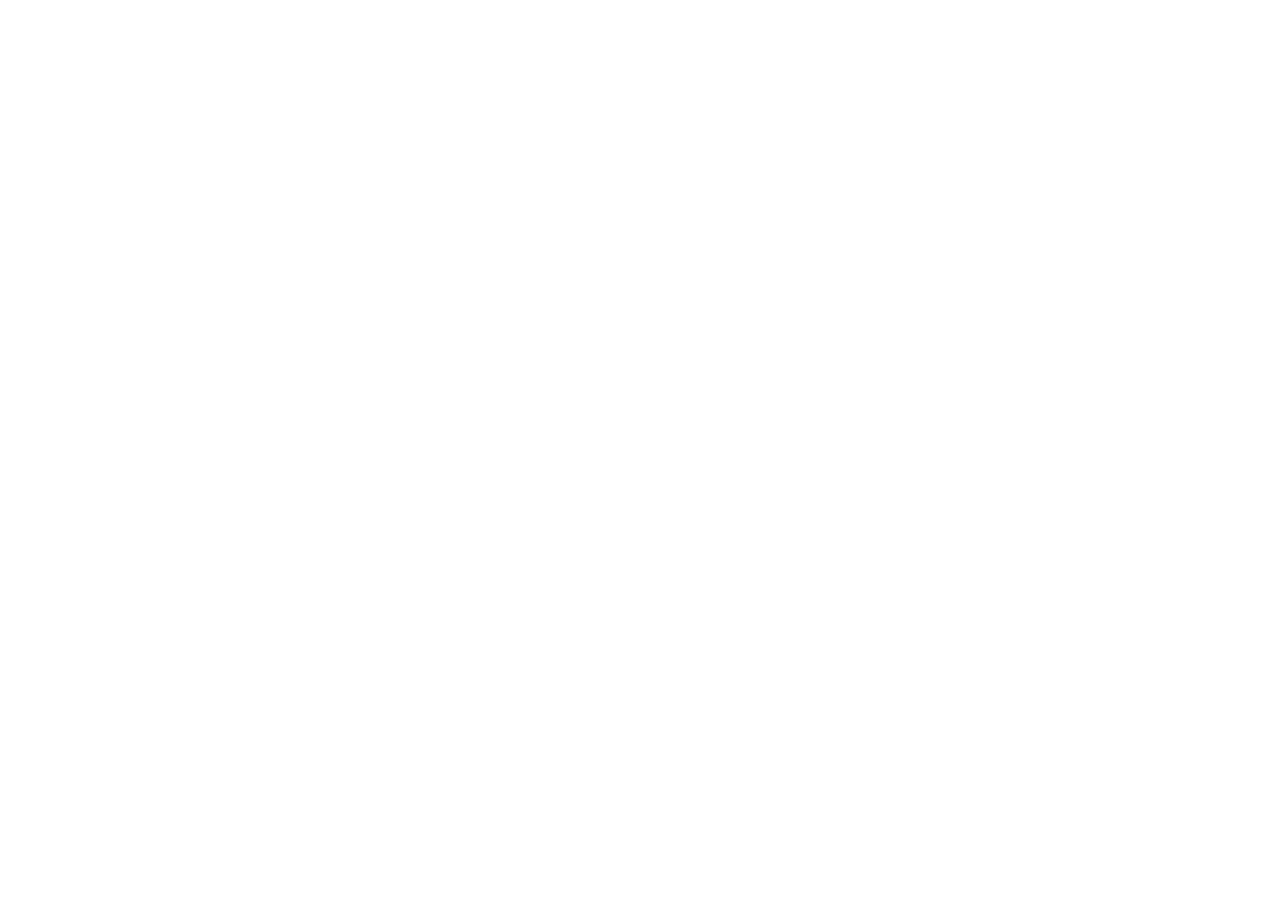
==== web/index.html @ a1982677 "add gridless" ====
<!doctype html>
<html lang="en">
	<head>
		<meta charset="utf-8" />
		<meta http-equiv="X-UA-Compatible" content="IE=edge,chrome=1" />
		
		<title></title>

		<!-- Meta tags -->
		<meta name="description" content="" />
		<meta name="viewport" content="width=device-width, initial-scale=1.0" />

		<!-- Don't forget to update the bookmark icons (favicon.ico and apple-touch-icons) in the root: http://mathiasbynens.be/notes/touch-icons -->

		<!-- CSS -->
		<link rel="stylesheet" href="assets/css/main.css?version=1" />

		<!-- JavaScript -->
		<!--[if IE]><![endif]-->
		<!--[if lt IE 9]>
		<script src="//html5shim.googlecode.com/svn/trunk/html5.js"></script>
		<![endif]-->
		<script src="assets/js/respond.min.js"></script>
	</head>
	<body>
	</body>
</html>
---- web/assets/css/main.css ----
/*
	* Gridless version 2.0

	* Credit is left inline and big thanks to Nicolas Gallagher and Jonathan Neal

	* Across this document we use safe CSS hacks: http://mathiasbynens.be/notes/safe-css-hacks
	* Selectors beggining with an underscore (_selector: property) target only IE6
	* Selectors beggining with an asterisk (*selector: property) target only IE6 and IE7
*/

/* HTML5 display definitions
---------------------------------------- */

article, aside, details, figcaption, figure, footer, header, hgroup, menu, nav, section, dialog {
	display: block;
}

/* Corrects inline-block not defined in IE6/7/8 and FF3 */
audio, canvas, video {
	display: inline-block;
	*display: inline;
	*zoom: 1;
}

audio:not([controls]) {
	display: none;
}

/* Ensures content is hidden from all presentations, including screenreaders */
[hidden] {
	display: none;
	visibility: hidden;
}

/* Base structure
---------------------------------------- */

/*
	* The body will work like a 'div#wrapper' (for this to work, the 'body' needs to have a set width)

	* To add a background to the PAGE, set it in the 'html' element
	* To add a background to the WRAPPER, set it in the 'body' element
*/
html {
	height: 100%;
	font-size: 100%;
	overflow-y: scroll; /* Force a scrollbar in non-IE */
	-webkit-text-size-adjust: 100%; /* Prevent iOS text size adjust on orientation change without disabling user zoom */
	-ms-text-size-adjust: 100%;
}

body {
	margin: 0 auto;
	min-height: 100%;
}

/* Fonts settings based on the 100E2R standard: http://www.informationarchitects.jp/en/100e2r/ */
body, button, input, select, textarea {
	font: 1em/1.625 Georgia, serif;
	color: #222; /* Full black on white is too much contrast, #222 is a better default */
}

/* Add and/or remove tags as your baseline grid needs */
p, blockquote, q, pre, address, hr, code, samp, dl, ol, ul, form, table, fieldset, menu, h4, h5, h6, img, figure, figcaption, button, hr {
	margin: 0 0 1.625em;
}

/* Headings/small
---------------------------------------- */

/*
	* Font sizes are based on the golden ratio of 16
	* See this for the modular scale: ow.ly/5jGl6
	* Line-heights and margins are adjusted to keep a 26px (1.625em) vertical rhythm across elements 
*/

h1, h2, h3, h4, h5, h6 {
	font-family: Palatino, 'Palatino Linotype', 'Book Antiqua', FreeSerif, Georgia, serif;
	font-size: 1em;
	font-weight: bold;
}

h1 {
	font-size: 4.25em; /* 68px */
	line-height: 1.1471em;
	margin: 0 0 0.3824em;
}

h2 {
	font-size: 2.625em; /* 42px */
	line-height: 1.2381em;
	margin: 0 0 0.619em;
}

h3 {
	font-size: 1.625em; /* 26px */
	line-height: 1em;
	margin: 0 0 1em;
}

small {
	font-size: 0.625em; /* 10px */
	margin: 0 0 2.6em;
}

/* Preformatted text and code
---------------------------------------- */

/* Allows line wrapping of 'pre' */
pre {
	white-space: pre;
	white-space: pre-wrap;
	word-wrap: break-word;
}

pre, code, kbd, samp {
	font: 1em/1.625em Menlo, Consolas, 'DejaVu Sans Mono', Monaco, 'Courier New', Courier, monospace;
}

/* Tables
---------------------------------------- */

table {
	border-collapse: collapse;
	border-spacing: 0;
}

th {
	text-align: left;
}

tr, th, td {
	padding-right: 1.625em;
}

/* Forms
---------------------------------------- */

form {
	margin: 0;
}

fieldset {
	border: 0;
	padding: 0;
}

textarea {
	overflow: auto;
	vertical-align: top;
}

legend {
	border: 0;
	*margin-left: -7px;
}

button, input, select, textarea {
	vertical-align: baseline;
	*vertical-align: middle;
}

button, input {
	line-height: normal;
	*overflow: visible;
}

button, input[type="button"], input[type="reset"], input[type="submit"] {
	cursor: pointer;
	-webkit-appearance: button;
}

input[type="checkbox"], input[type="radio"] {
	box-sizing: border-box;
}

input[type="search"] {
	-webkit-appearance: textfield;
	-moz-box-sizing: content-box;
	-webkit-box-sizing: content-box;
	box-sizing: content-box;
}

input[type="search"]::-webkit-search-decoration {
	-webkit-appearance: none;
}

button::-moz-focus-inner, input::-moz-focus-inner {
	border: 0;
	padding: 0;
}

/* Reintroduce inner spacing in 'table' to avoid overlap and whitespace issues in IE6/7 */
table button, table input {
	*overflow: auto;
}

/* Quotes
---------------------------------------- */

blockquote, q {
	quotes: none;
}

blockquote:before, blockquote:after, q:before, q:after {
	content: '';
	content: none;
}

blockquote, q, cite {
	font-style: italic;
}

blockquote {
	padding-left: 1.625em;
	border-left: 1px solid #ddd;
}

blockquote > p {
	padding: 0;
}

/* Lists
---------------------------------------- */

ul, ol {
	list-style-position: inside;
	padding: 0;
}

li ul, li ol {
	margin: 0 1.625em;
}

dl dd {
	margin-left: 1.625em;
}

/* Links
---------------------------------------- */

a, a:visited {
	text-decoration: none;
	color: #06c;
}

a:hover {
	border-bottom: 1px solid;
}

a:focus {
	outline: thin dotted;
}

/* Better CSS outline suppression: people.opera.com/patrickl/experiments/keyboard/test */
a:hover, a:active {
	outline: none;
}

/* Figures
---------------------------------------- */

figure {
	margin: 0;
}

/* Embedded content
---------------------------------------- */

img, object, video {
	max-width: 100%; /* Automatically scales images larger than the container. Consider this first: http://unstoppablerobotninja.com/entry/fluid-images/ */
	/* _width: 100%; /* IE6 doesn't support max-width, so we just use width. If the image is larger than the container, just uncomment this. If it is smaller than the container, uncomment and change the 100% value to an absolute one */
}

img {
	border: 0;
	-ms-interpolation-mode: bicubic; /* Improve IE's resizing of images: css-tricks.com/ie-fix-bicubic-scaling-for-images */
}

/* Corrects overflow displayed oddly in IE9 */
svg:not(:root) {
	overflow: hidden;
}

/* Abbreviations
---------------------------------------- */

abbr[title], dfn[title] {
	border-bottom: 1px dotted;
	cursor: help;
}

/* Marked/inserted/deleted text
---------------------------------------- */

mark {
	background: #ff0;
}

ins {
	text-decoration: none;
	background: #ff9;
}

del {
	text-decoration: line-through;
}

/* Others
---------------------------------------- */

hr {
	display: block;
	height: 1px;
	border: 0;
	border-bottom: 1px solid #ddd;
}

strong, b, dt {
	font-weight: bold;
}

dfn {
	font-style: italic;
}

var, address {
	font-style: normal;
}

/* Position 'sub' and 'sup' without affecting line-height: gist.github.com/413930 */
sub, sup {
	font-size: 0.625em;
	line-height: 0;
	position: relative;
	vertical-align: baseline;
}

sup {
	top: -0.5em;
}

sub {
	bottom: -0.25em;
}

/* Helper classes
---------------------------------------- */

/*
	* Micro clearfix hack, more semantically titled with 'group'
	* Source: nicolasgallagher.com/micro-clearfix-hack/
*/
.group:before, .group:after {
	content: "";
	display: table;
}

.group:after {
	clear: both;
}

.group {
	*zoom: 1;
}

/* Primary styles
---------------------------------------- */









/* Media queries
---------------------------------------- */

/* The media queries included in here are only placeholder. Modify them as your content requires */

@media only screen and (min-width: 480px) {
	/* Wide mobile (480px+) styles go here */
}

@media only screen and (min-width: 768px) { 
	/* Tablets/netbooks (768px+) styles go here */
}

@media only screen and (min-width: 1024px) { 
	/* Desktops (1024px+) styles go here */
}

/* Print styles
---------------------------------------- */

/* Print styles inlined to avoid extra HTTP connection */

@media print {
	* {
		background: transparent !important;
		color: black !important; /* Black prints faster: sanbeiji.com/archives/953 */
		text-shadow: none !important;
		filter: none !important;
		-ms-filter: none !important;
	}

	a, a:visited {
		text-decoration: underline;
	}

	a[href]:after {
		content: " (" attr(href) ")";
	}

	abbr[title]:after {
		content: " (" attr(title) ")";
	}

	/* Do not show javascript and internal links */
	a[href^="javascript:"]:after, a[href^="#"]:after {
		content: ""; 
	}

	/* Printing Tables: css-discuss.incutio.com/wiki/Printing_Tables */
	thead {
		display: table-header-group;
	}

	tr, img {
		page-break-inside: avoid;
	}

	@page {
		margin: 0.5cm;
	}

	p, h2, h3 {
		orphans: 3;
		widows: 3;
	}

	h2, h3 {
		page-break-after: avoid;
	}
}
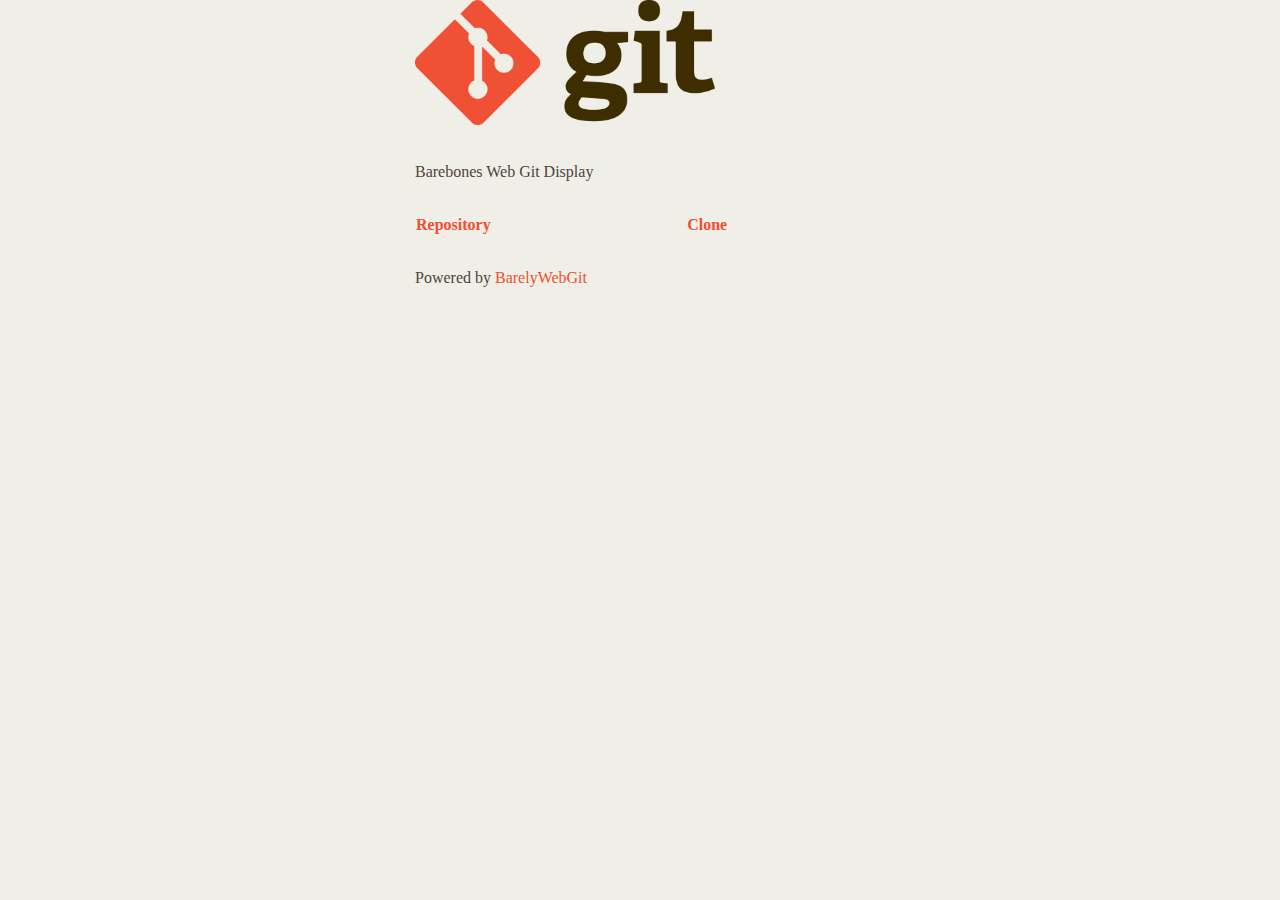
==== commit c132e1e4: "styling" ====
--- a/web/index.html
+++ b/web/index.html
@@ -1,27 +1,47 @@
 <!doctype html>
 <html lang="en">
-	<head>
-		<meta charset="utf-8" />
-		<meta http-equiv="X-UA-Compatible" content="IE=edge,chrome=1" />
-		
-		<title></title>
+  <head>
+    <meta charset="utf-8" />
+    <meta http-equiv="X-UA-Compatible" content="IE=edge,chrome=1" />
+    
+    <title>BarelyWebGit</title>
 
-		<!-- Meta tags -->
-		<meta name="description" content="" />
-		<meta name="viewport" content="width=device-width, initial-scale=1.0" />
+    <!-- Meta tags -->
+    <meta name="description" content="Barebones Web Git Display" />
+    <meta name="viewport" content="width=device-width, initial-scale=1.0" />
 
-		<!-- Don't forget to update the bookmark icons (favicon.ico and apple-touch-icons) in the root: http://mathiasbynens.be/notes/touch-icons -->
+    <!-- Don't forget to update the bookmark icons (favicon.ico and apple-touch-icons) in the root: http://mathiasbynens.be/notes/touch-icons -->
 
-		<!-- CSS -->
-		<link rel="stylesheet" href="assets/css/main.css?version=1" />
+    <!-- CSS -->
+    <link href='http://fonts.googleapis.com/css?family=Linden+Hill:400italic' rel='stylesheet' type='text/css'>
+    <link href='http://fonts.googleapis.com/css?family=Cardo:400italic,400' rel='stylesheet' type='text/css'>
+    <link rel="stylesheet" href="assets/css/main.css?version=1" />
 
-		<!-- JavaScript -->
-		<!--[if IE]><![endif]-->
-		<!--[if lt IE 9]>
-		<script src="//html5shim.googlecode.com/svn/trunk/html5.js"></script>
-		<![endif]-->
-		<script src="assets/js/respond.min.js"></script>
-	</head>
-	<body>
-	</body>
-</html>+    <!-- JavaScript -->
+    <!--[if IE]><![endif]-->
+    <!--[if lt IE 9]>
+    <script src="//html5shim.googlecode.com/svn/trunk/html5.js"></script>
+    <![endif]-->
+    <script src="assets/js/respond.min.js"></script>
+  </head>
+  <body>
+    <header>
+      <img src="assets/img/Git-Logo-2Color.png" alt="Full color Git logo">
+      <p>Barebones Web Git Display</p>
+    </header>
+    <div role="main" id="main">
+      <table id="repositories">
+        <tr>
+          <th><strong>Repository</strong></th>
+          <th><strong>Clone</strong></th>
+        </tr>
+        <tbody>
+          <!-- Rows are added below from a partial -->
+        </tbody>
+      </table>
+    </div>
+    <footer>
+      <p>Powered by <a href="https://github.com/tlevine/barelywebgit">BarelyWebGit</a></p>
+    </footer>
+  </body>
+</html>
--- a/web/assets/css/main.css
+++ b/web/assets/css/main.css
@@ -77,7 +77,6 @@
 h1, h2, h3, h4, h5, h6 {
 	font-family: Palatino, 'Palatino Linotype', 'Book Antiqua', FreeSerif, Georgia, serif;
 	font-size: 1em;
-	font-weight: bold;
 }
 
 h1 {
@@ -241,7 +240,7 @@
 
 a, a:visited {
 	text-decoration: none;
-	color: #06c;
+	color: #F14E32;
 }
 
 a:hover {
@@ -317,7 +316,7 @@
 }
 
 strong, b, dt {
-	font-weight: bold;
+	color: #F14E32;
 }
 
 dfn {
@@ -367,13 +366,22 @@
 /* Primary styles
 ---------------------------------------- */
 
-
-
-
-
-
-
-
+html, body, #repositories {
+  height: 100%;
+  width: 100%;
+  background: #F0EFE7;
+  color: #4E443C;
+}
+
+header, #main, footer, header img {
+  width: 300px;
+  margin-left: auto;
+  margin-right: auto;
+}
+
+#repositories {
+  width: 100%;
+}
 
 /* Media queries
 ---------------------------------------- */
@@ -381,7 +389,10 @@
 /* The media queries included in here are only placeholder. Modify them as your content requires */
 
 @media only screen and (min-width: 480px) {
-	/* Wide mobile (480px+) styles go here */
+  /* Wide mobile (480px+) styles go here */
+  header, #main, footer {
+    width: 450px;
+  }
 }
 
 @media only screen and (min-width: 768px) { 
@@ -444,4 +455,4 @@
 	h2, h3 {
 		page-break-after: avoid;
 	}
-}+}
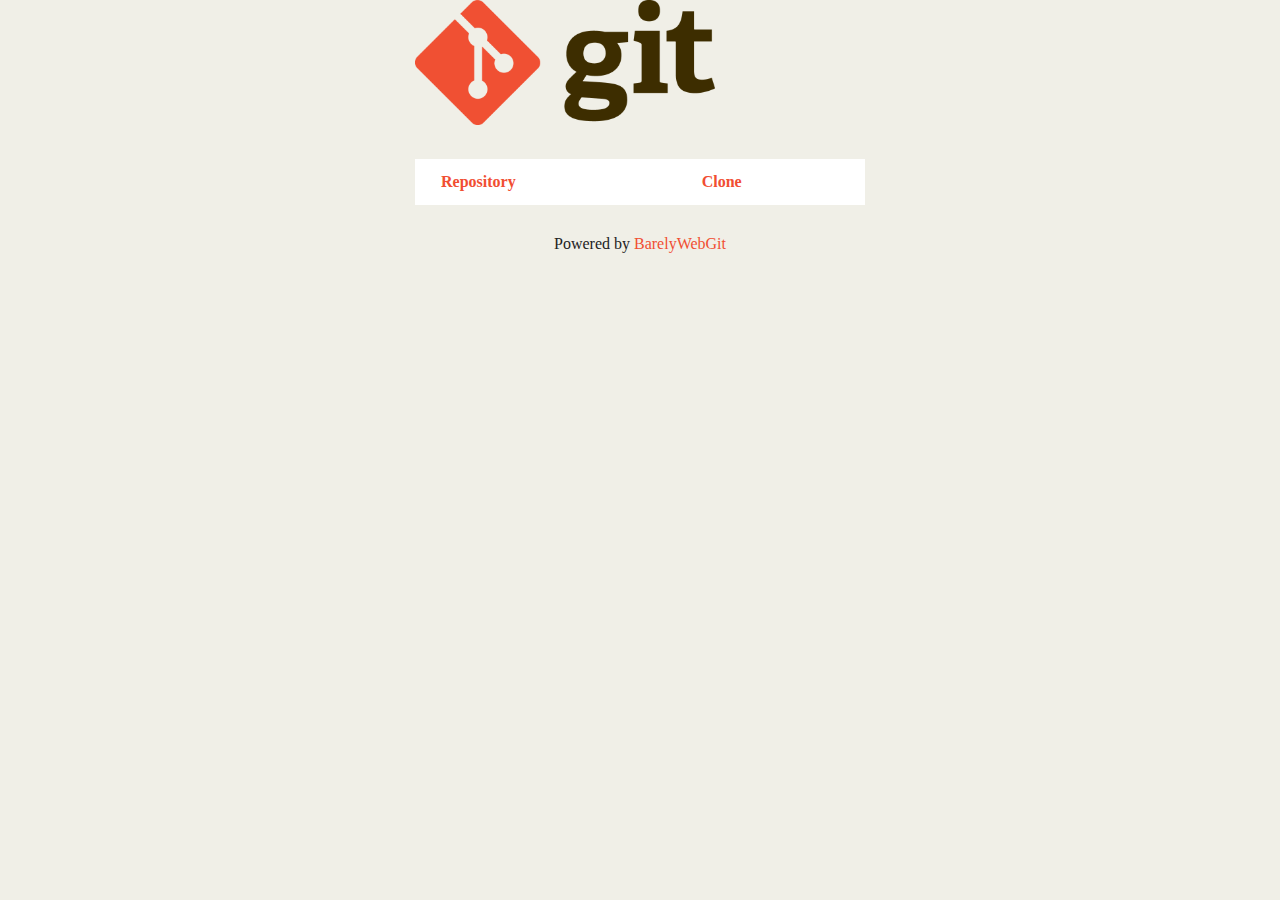
==== commit 4d765a4e: "table" ====
--- a/web/index.html
+++ b/web/index.html
@@ -25,23 +25,26 @@
     <script src="assets/js/respond.min.js"></script>
   </head>
   <body>
-    <header>
-      <img src="assets/img/Git-Logo-2Color.png" alt="Full color Git logo">
-      <p>Barebones Web Git Display</p>
-    </header>
-    <div role="main" id="main">
-      <table id="repositories">
-        <tr>
-          <th><strong>Repository</strong></th>
-          <th><strong>Clone</strong></th>
-        </tr>
-        <tbody>
-          <!-- Rows are added below from a partial -->
-        </tbody>
-      </table>
+    <div id="wrap">
+      <header>
+        <img src="assets/img/Git-Logo-2Color.png" alt="Full color Git logo">
+      </header>
+      <div role="main" id="main">
+        <table id="repositories">
+          <thead>
+            <tr>
+              <th><strong>Repository</strong></th>
+              <th><strong>Clone</strong></th>
+            </tr>
+          </thead>
+          <tbody>
+            <!-- Rows are added below from a partial -->
+          </tbody>
+        </table>
+      </div>
     </div>
     <footer>
-      <p>Powered by <a href="https://github.com/tlevine/barelywebgit">BarelyWebGit</a></p>
+      Powered by <a href="https://github.com/tlevine/barelywebgit">BarelyWebGit</a>
     </footer>
   </body>
 </html>
--- a/web/assets/css/main.css
+++ b/web/assets/css/main.css
@@ -129,6 +129,9 @@
 }
 
 tr, th, td {
+	padding-top: 0.618em;
+	padding-bottom: 0.618em;
+	padding-left: 1.625em;
 	padding-right: 1.625em;
 }
 
@@ -369,14 +372,25 @@
 html, body, #repositories {
   height: 100%;
   width: 100%;
+}
+
+html{
   background: #F0EFE7;
   color: #4E443C;
+}
+
+#repositories {
+  background: white;
 }
 
 header, #main, footer, header img {
   width: 300px;
   margin-left: auto;
   margin-right: auto;
+}
+
+footer {
+  text-align: center;
 }
 
 #repositories {
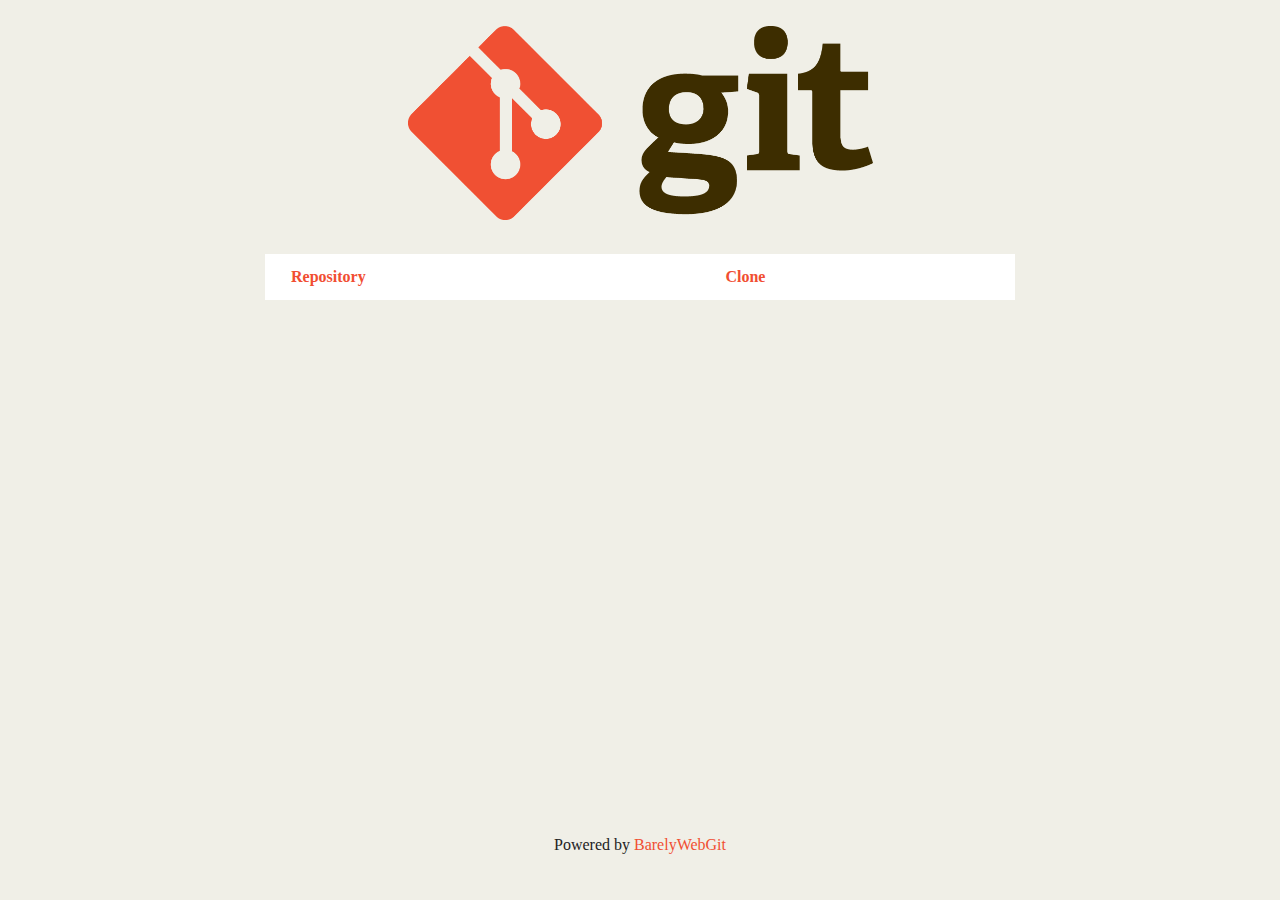
==== commit f40d7fcb: "logo style" ====
--- a/web/index.html
+++ b/web/index.html
@@ -27,7 +27,7 @@
   <body>
     <div id="wrap">
       <header>
-        <img src="assets/img/Git-Logo-2Color.png" alt="Full color Git logo">
+        <img id="git-logo" src="assets/img/Git-Logo-2Color.png" alt="Full color Git logo" width="100%">
       </header>
       <div role="main" id="main">
         <table id="repositories">
--- a/web/assets/css/main.css
+++ b/web/assets/css/main.css
@@ -374,6 +374,33 @@
   width: 100%;
 }
 
+/* Sticky Footer
+   http://www.cssstickyfooter.com/using-sticky-footer-code.html
+---------------------------------------- */
+#wrap {
+  min-height: 100%;
+}
+#main {
+  overflow:auto;
+  padding-bottom: 68px; /* must be same height as the footer */
+}
+footer {
+  position: relative;
+  margin-top: -68px; /* negative value of footer height */
+  height: 68px;
+  clear:both;
+}
+
+/*Opera Fix*/
+body:before {
+  content:"";
+  height:100%;
+  float:left;
+  width:0;
+  margin-top:-32767px;/
+}
+/* .ie6 #wrap, .ie8 #wrap {display:table;height:100%} */
+
 html{
   background: #F0EFE7;
   color: #4E443C;
@@ -383,18 +410,29 @@
   background: white;
 }
 
-header, #main, footer, header img {
-  width: 300px;
+header, #main, footer {
+  width: 310px;
   margin-left: auto;
   margin-right: auto;
 }
 
+#git-logo {
+  margin-top: 1.625em;
+  margin-bottom: 1.625em;
+}
+
 footer {
   text-align: center;
 }
 
 #repositories {
   width: 100%;
+}
+
+/* Hide repository path */
+#repositories td:first-of-type,
+#repositories th:first-of-type {
+  display: none;
 }
 
 /* Media queries
@@ -405,16 +443,28 @@
 @media only screen and (min-width: 480px) {
   /* Wide mobile (480px+) styles go here */
   header, #main, footer {
-    width: 450px;
+    width: 465px;
   }
 }
 
 @media only screen and (min-width: 768px) { 
-	/* Tablets/netbooks (768px+) styles go here */
+  /* Tablets/netbooks (768px+) styles go here */
+  header, #main, footer {
+    width: 750px;
+  }
+
+  /* Limit logo size */
+  #git-logo { width: 465px; }
+  header { text-align: center; }
+
+  #repositories td:first-of-type,
+  #repositories th:first-of-type {
+    display: table-cell;
+  }
 }
 
 @media only screen and (min-width: 1024px) { 
-	/* Desktops (1024px+) styles go here */
+  /* Desktops (1024px+) styles go here */
 }
 
 /* Print styles
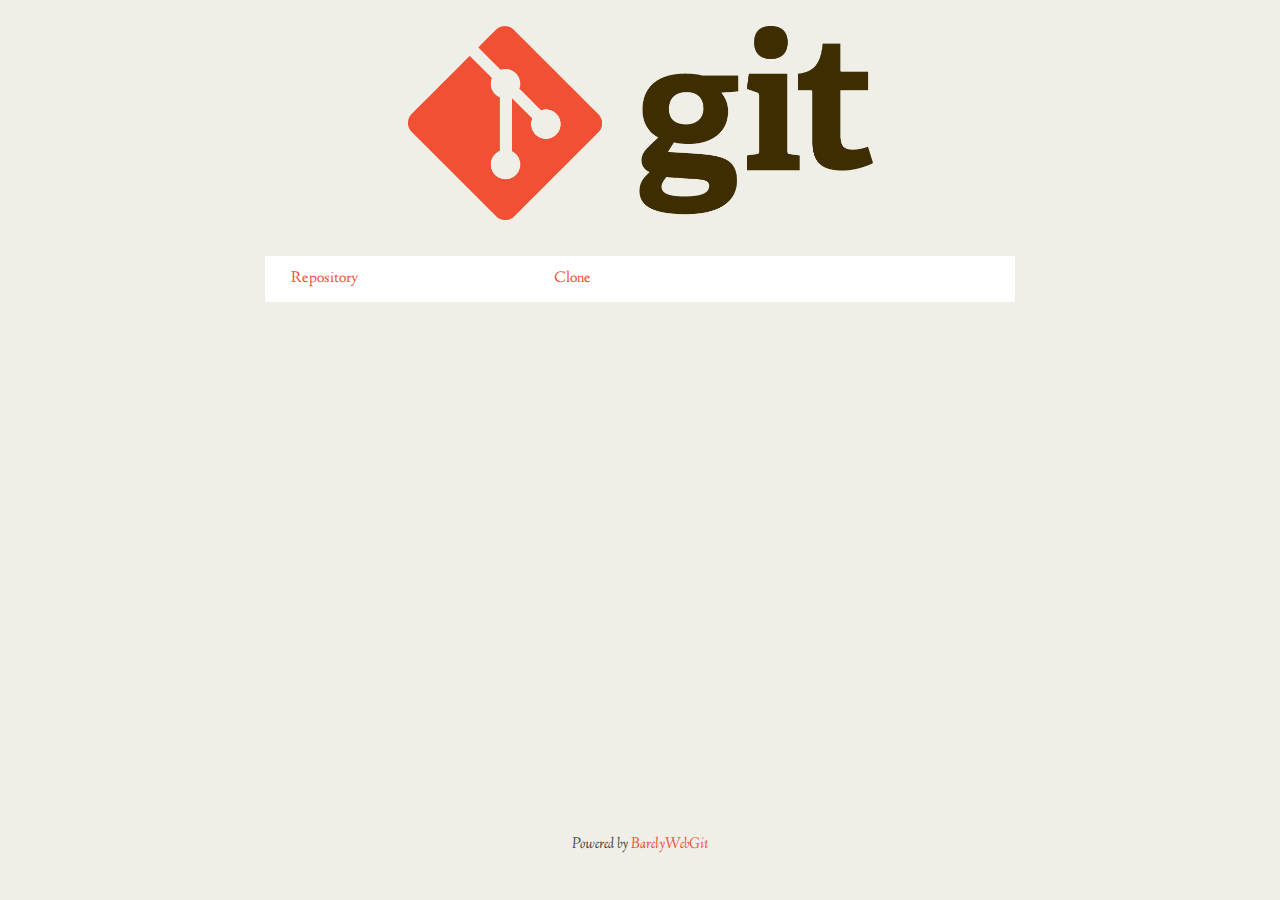
==== commit a36fa51d: "fonts" ====
--- a/web/index.html
+++ b/web/index.html
@@ -13,8 +13,7 @@
     <!-- Don't forget to update the bookmark icons (favicon.ico and apple-touch-icons) in the root: http://mathiasbynens.be/notes/touch-icons -->
 
     <!-- CSS -->
-    <link href='http://fonts.googleapis.com/css?family=Linden+Hill:400italic' rel='stylesheet' type='text/css'>
-    <link href='http://fonts.googleapis.com/css?family=Cardo:400italic,400' rel='stylesheet' type='text/css'>
+    <link href='http://fonts.googleapis.com/css?family=Linden+Hill:400,400italic' rel='stylesheet' type='text/css'>
     <link rel="stylesheet" href="assets/css/main.css?version=1" />
 
     <!-- JavaScript -->
--- a/web/assets/css/main.css
+++ b/web/assets/css/main.css
@@ -56,8 +56,9 @@
 
 /* Fonts settings based on the 100E2R standard: http://www.informationarchitects.jp/en/100e2r/ */
 body, button, input, select, textarea {
-	font: 1em/1.625 Georgia, serif;
-	color: #222; /* Full black on white is too much contrast, #222 is a better default */
+	font: 1em/1.625 'Linden Hill', serif;
+	color: #4E443C; /* Full black on white is too much contrast, #222 is a better default */
+	outline-color: #F14E32;
 }
 
 /* Add and/or remove tags as your baseline grid needs */
@@ -74,8 +75,12 @@
 	* Line-heights and margins are adjusted to keep a 26px (1.625em) vertical rhythm across elements 
 */
 
+body {
+	font-family: 'Linden Hill', serif;
+	font-style: italic;
+	font-weight: normal;
+}
 h1, h2, h3, h4, h5, h6 {
-	font-family: Palatino, 'Palatino Linotype', 'Book Antiqua', FreeSerif, Georgia, serif;
 	font-size: 1em;
 }
 
@@ -320,6 +325,8 @@
 
 strong, b, dt {
 	color: #F14E32;
+	font-style: normal;
+	font-weight: normal;
 }
 
 dfn {
@@ -408,6 +415,7 @@
 
 #repositories {
   background: white;
+  width: 100%;
 }
 
 header, #main, footer {
@@ -425,7 +433,10 @@
   text-align: center;
 }
 
-#repositories {
+#repositories td, #repositories th {
+  width: 100%;
+}
+#repositories input {
   width: 100%;
 }
 
@@ -457,9 +468,22 @@
   #git-logo { width: 465px; }
   header { text-align: center; }
 
+  /* Unhide */
+  #repositories td:last-of-type,
+  #repositories th:last-of-type {
+    width: 65%;
+  }
   #repositories td:first-of-type,
   #repositories th:first-of-type {
     display: table-cell;
+    width: 35%;
+  }
+  #repositories td:first-of-type span,
+  #repositories th:first-of-type span {
+    color: white;
+    background-color: #4E443C;
+    padding: 0.143em;
+    margin-right: 0.382em;
   }
 }
 
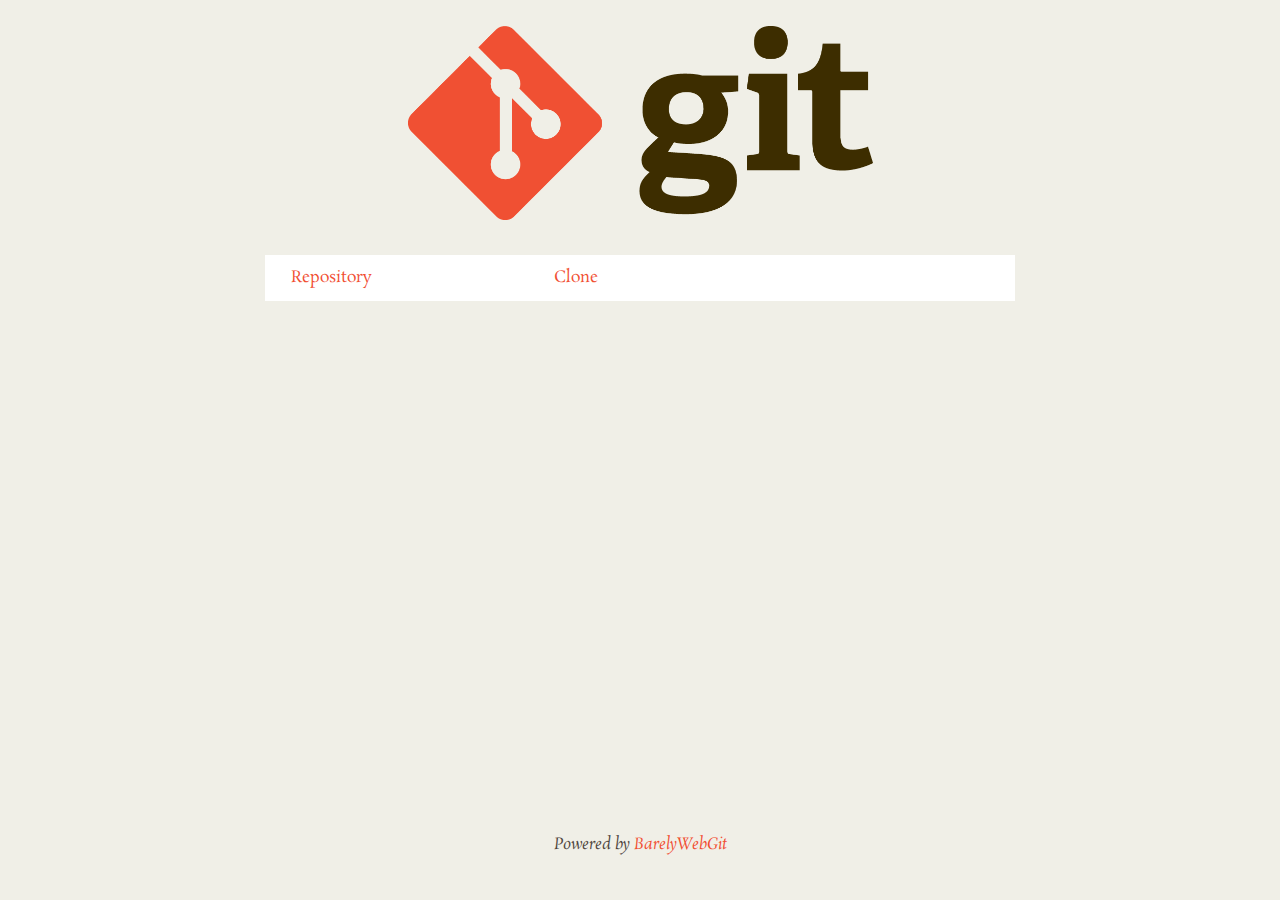
==== commit dceea1b9: "rosarivo" ====
--- a/web/index.html
+++ b/web/index.html
@@ -13,7 +13,7 @@
     <!-- Don't forget to update the bookmark icons (favicon.ico and apple-touch-icons) in the root: http://mathiasbynens.be/notes/touch-icons -->
 
     <!-- CSS -->
-    <link href='http://fonts.googleapis.com/css?family=Linden+Hill:400,400italic' rel='stylesheet' type='text/css'>
+    <link href='http://fonts.googleapis.com/css?family=Rosarivo:400,400italic' rel='stylesheet' type='text/css'>
     <link rel="stylesheet" href="assets/css/main.css?version=1" />
 
     <!-- JavaScript -->
--- a/web/assets/css/main.css
+++ b/web/assets/css/main.css
@@ -56,8 +56,10 @@
 
 /* Fonts settings based on the 100E2R standard: http://www.informationarchitects.jp/en/100e2r/ */
 body, button, input, select, textarea {
-	font: 1em/1.625 'Linden Hill', serif;
-	color: #4E443C; /* Full black on white is too much contrast, #222 is a better default */
+	font: 1em/1.625 'Rosarivo', serif;
+	font-style: italic;
+	font-weight: normal;
+	color: #4E443C;
 	outline-color: #F14E32;
 }
 
@@ -75,11 +77,6 @@
 	* Line-heights and margins are adjusted to keep a 26px (1.625em) vertical rhythm across elements 
 */
 
-body {
-	font-family: 'Linden Hill', serif;
-	font-style: italic;
-	font-weight: normal;
-}
 h1, h2, h3, h4, h5, h6 {
 	font-size: 1em;
 }
